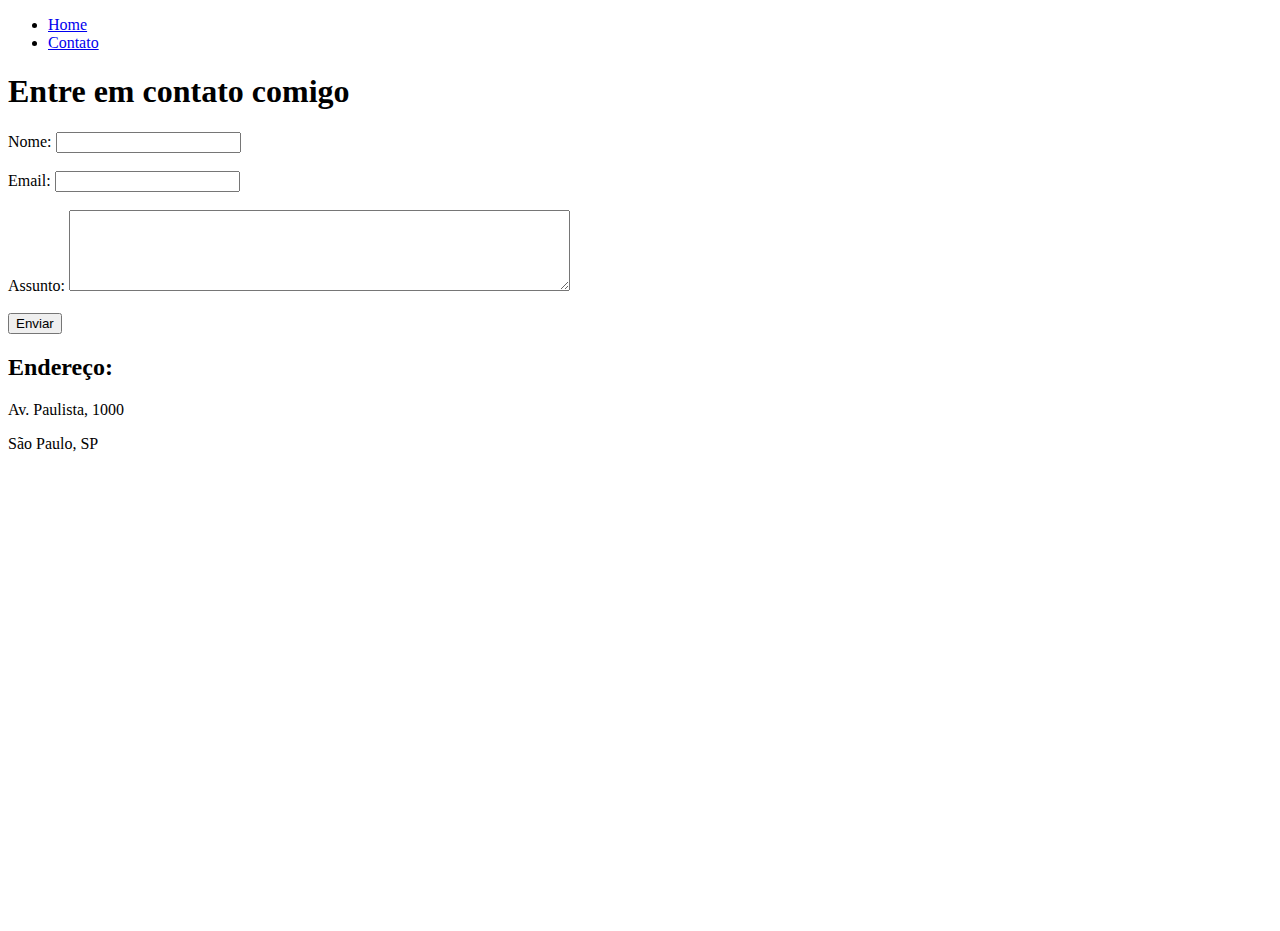
==== contato.html @ c06e0a36 "aula 1 - primeiros conceitos" ====
<!DOCTYPE html>
<html lang="pt-br">
<head>
    <meta charset="UTF-8">
    <meta name="viewport" content="width=device-width, initial-scale=1.0">
    <title>Document</title>
</head>
<body>
    <ul>
        <li><a href="index.html" >Home</a></li>
        <li><a href="contato.html">Contato</a></li>
    </ul>

    <h1>Entre em contato comigo</h1>

    <form>
        <label for="nome">Nome:</label>
        <input type="text" id="nome">
        <br>
        <br>
        <label for="email">Email:</label>
        <input type="email" id="email">
        <br>
        <br>
        <label for="assunto">Assunto:</label>
        <textarea name="assunto" id="assunto" cols="60" rows="5"></textarea>
        <br>
        <br>
        <button>Enviar</button>

        <h2>Endereço:</h2>
        <p>Av. Paulista, 1000</p>
        <p>São Paulo, SP</p>
        <iframe src="https://www.google.com/maps/embed?pb=!1m18!1m12!1m3!1d14628.392154442297!2d-46.66067091306748!3d-23.564922156096173!2m3!1f0!2f0!3f0!3m2!1i1024!2i768!4f13.1!3m3!1m2!1s0x94ce5994f2e15a7d%3A0xdeb92126793e5e90!2sAv.%20Paulista%2C%201000%20-%20Bela%20Vista%2C%20S%C3%A3o%20Paulo%20-%20SP%2C%2001310-100!5e0!3m2!1spt-BR!2sbr!4v1605892281363!5m2!1spt-BR!2sbr" width="600" height="450" frameborder="0" style="border:0;" allowfullscreen="" aria-hidden="false" tabindex="0"></iframe>
    </form>

</body>
</html>
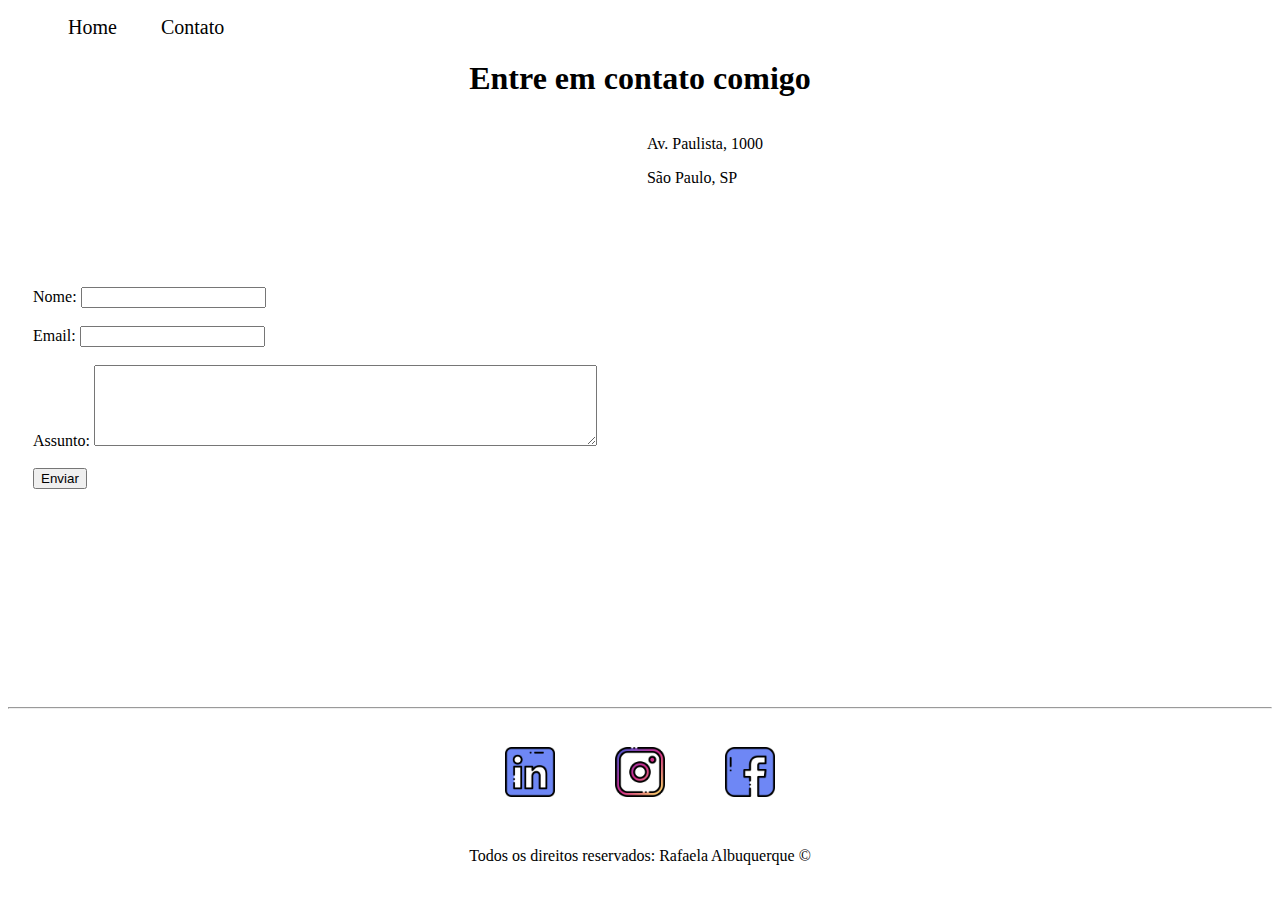
==== commit af18e115: "Implementação de todo estilo do site, utilizando CSS puro" ====
--- a/contato.html
+++ b/contato.html
@@ -3,36 +3,58 @@
 <head>
     <meta charset="UTF-8">
     <meta name="viewport" content="width=device-width, initial-scale=1.0">
+    <link rel="stylesheet" href="assets/css/style.css">
     <title>Document</title>
 </head>
 <body>
-    <ul>
+    <ul id="menu">
         <li><a href="index.html" >Home</a></li>
         <li><a href="contato.html">Contato</a></li>
     </ul>
 
-    <h1>Entre em contato comigo</h1>
+    <h1 class="center">Entre em contato comigo</h1>
 
-    <form>
-        <label for="nome">Nome:</label>
-        <input type="text" id="nome">
-        <br>
-        <br>
-        <label for="email">Email:</label>
-        <input type="email" id="email">
-        <br>
-        <br>
-        <label for="assunto">Assunto:</label>
-        <textarea name="assunto" id="assunto" cols="60" rows="5"></textarea>
-        <br>
-        <br>
-        <button>Enviar</button>
+    <div class="container mb-50" >
+        <div>
+            <form>
+                <label for="nome">Nome:</label>
+                <input type="text" id="nome">
+                <br>
+                <br>
+                <label for="email">Email:</label>
+                <input type="email" id="email">
+                <br>
+                <br>
+                <label for="assunto">Assunto:</label>
+                <textarea name="assunto" id="assunto" cols="60" rows="5"></textarea>
+                <br>
+                <br>
+                <button>Enviar</button>
+            </form>
+        </div>
+        <div class="ml-50">
+            <p>Av. Paulista, 1000</p>
+            <p>São Paulo, SP</p>
+            <iframe src="https://www.google.com/maps/embed?pb=!1m18!1m12!1m3!1d14628.392154442297!2d-46.66067091306748!3d-23.564922156096173!2m3!1f0!2f0!3f0!3m2!1i1024!2i768!4f13.1!3m3!1m2!1s0x94ce5994f2e15a7d%3A0xdeb92126793e5e90!2sAv.%20Paulista%2C%201000%20-%20Bela%20Vista%2C%20S%C3%A3o%20Paulo%20-%20SP%2C%2001310-100!5e0!3m2!1spt-BR!2sbr!4v1605892281363!5m2!1spt-BR!2sbr" width="600" height="450" frameborder="0" style="border:0;" allowfullscreen="" aria-hidden="false" tabindex="0"></iframe>
+        </div>
+    </div>
 
-        <h2>Endereço:</h2>
-        <p>Av. Paulista, 1000</p>
-        <p>São Paulo, SP</p>
-        <iframe src="https://www.google.com/maps/embed?pb=!1m18!1m12!1m3!1d14628.392154442297!2d-46.66067091306748!3d-23.564922156096173!2m3!1f0!2f0!3f0!3m2!1i1024!2i768!4f13.1!3m3!1m2!1s0x94ce5994f2e15a7d%3A0xdeb92126793e5e90!2sAv.%20Paulista%2C%201000%20-%20Bela%20Vista%2C%20S%C3%A3o%20Paulo%20-%20SP%2C%2001310-100!5e0!3m2!1spt-BR!2sbr!4v1605892281363!5m2!1spt-BR!2sbr" width="600" height="450" frameborder="0" style="border:0;" allowfullscreen="" aria-hidden="false" tabindex="0"></iframe>
-    </form>
+    <hr>
+    <footer>
+        <div class="container">
+            <a href="https://br.linkedin.com/" target="_blank"><img class="tm-social p-30" src="assets/img/linkedin.png" alt="Logo do linkedin"></a>
+            <a href="https://www.instagram.com/?hl=pt-br" target="_blank"><img class="tm-social p-30" src="assets/img//instagram.png" alt="Logo do  Instagram"></a>
+            <a href="https://pt-br.facebook.com/" target="_blank"> <img class="tm-social p-30" src="assets/img/facebook.png" alt="Logo do facebook"></a>
+            
+                      
+        </div>
+        <p class="center">
+              Todos os direitos reservados: Rafaela Albuquerque &copy
+        </p>
+      
+    </footer>
+        
+    
 
 </body>
 </html>--- a/assets/css/style.css
+++ b/assets/css/style.css
@@ -0,0 +1,56 @@
+/* Estilos da página index.html*/
+.center{
+    text-align: center;
+}
+
+.container{
+    display: flex;
+    flex-flow: row;
+    justify-content: center;
+    align-items: center;
+}
+
+.justify{
+    text-align: justify;
+}
+
+#menu li{
+    display: inline;
+    padding: 20px;
+    font-size: 20px;
+}
+
+#menu li a{
+    text-decoration: none;
+    color: black;
+}
+
+#menu li a:hover{
+    color: palevioletred;
+}
+
+.p-30{
+    padding: 30px;
+}
+
+.br-50{
+    border-radius: 50%;
+}
+
+.wh-300{
+    width: 300px;
+    height: 300px;
+}
+
+.tm-social{
+    width: 50px;
+    height: 50px;
+}
+
+.mb-50{
+    margin-bottom: 50px;
+}
+/* Estilos da página contato.html*/
+.ml-50{
+    margin-left: 50px;
+}